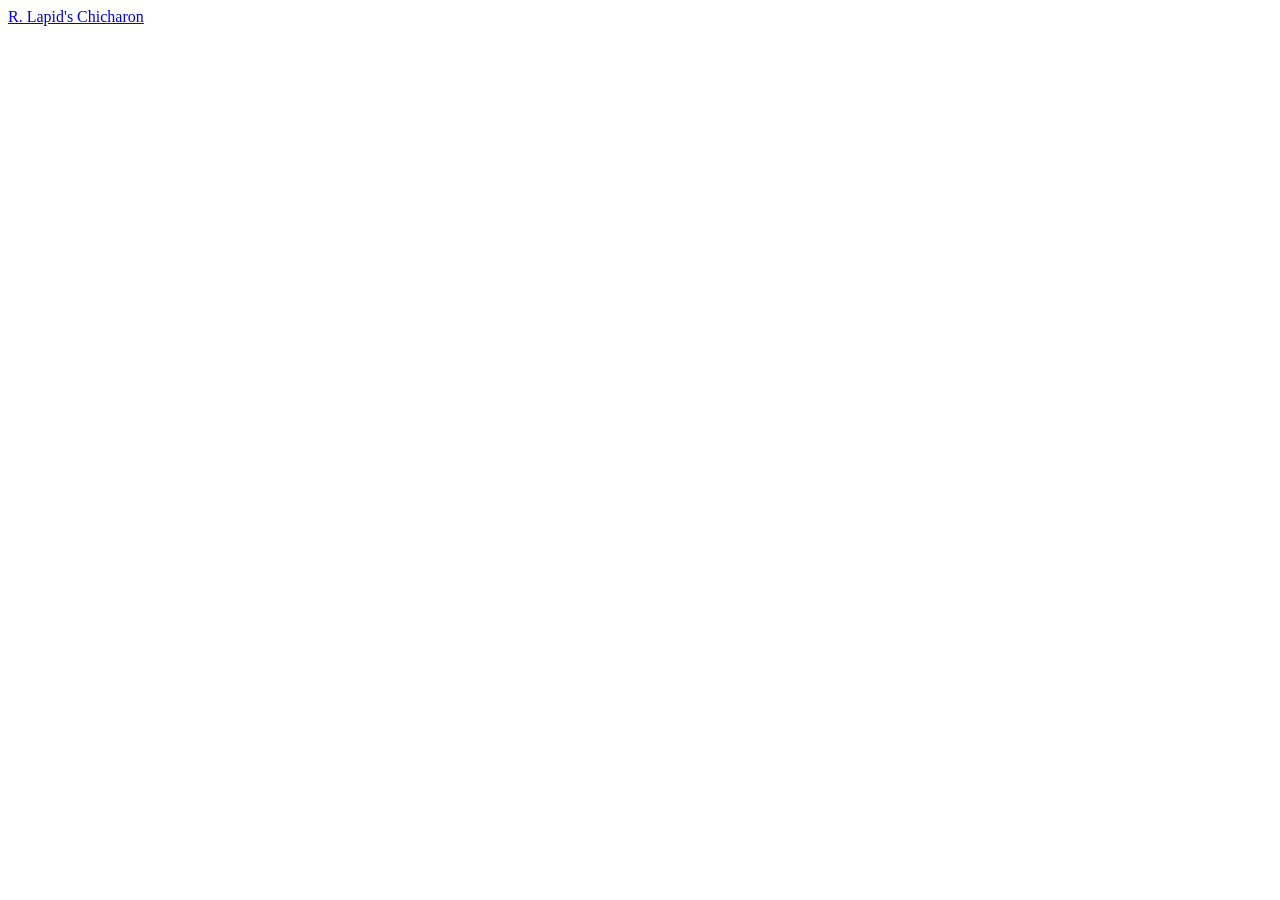
==== index.html @ 8f1e3740 "First commit - committing all current files to the repository" ====
<!DOCTYPE html>
<html lang="en">
<head>
    <meta charset="UTF-8">
    <meta http-equiv="X-UA-Compatible" content="IE=edge">
    <meta name="viewport" content="width=device-width, initial-scale=1.0">
    <title>Document</title>
</head>
<body>
    <a href="R. Lapid's Chicharon/index.html">R. Lapid's Chicharon</a>
</body>
</html>
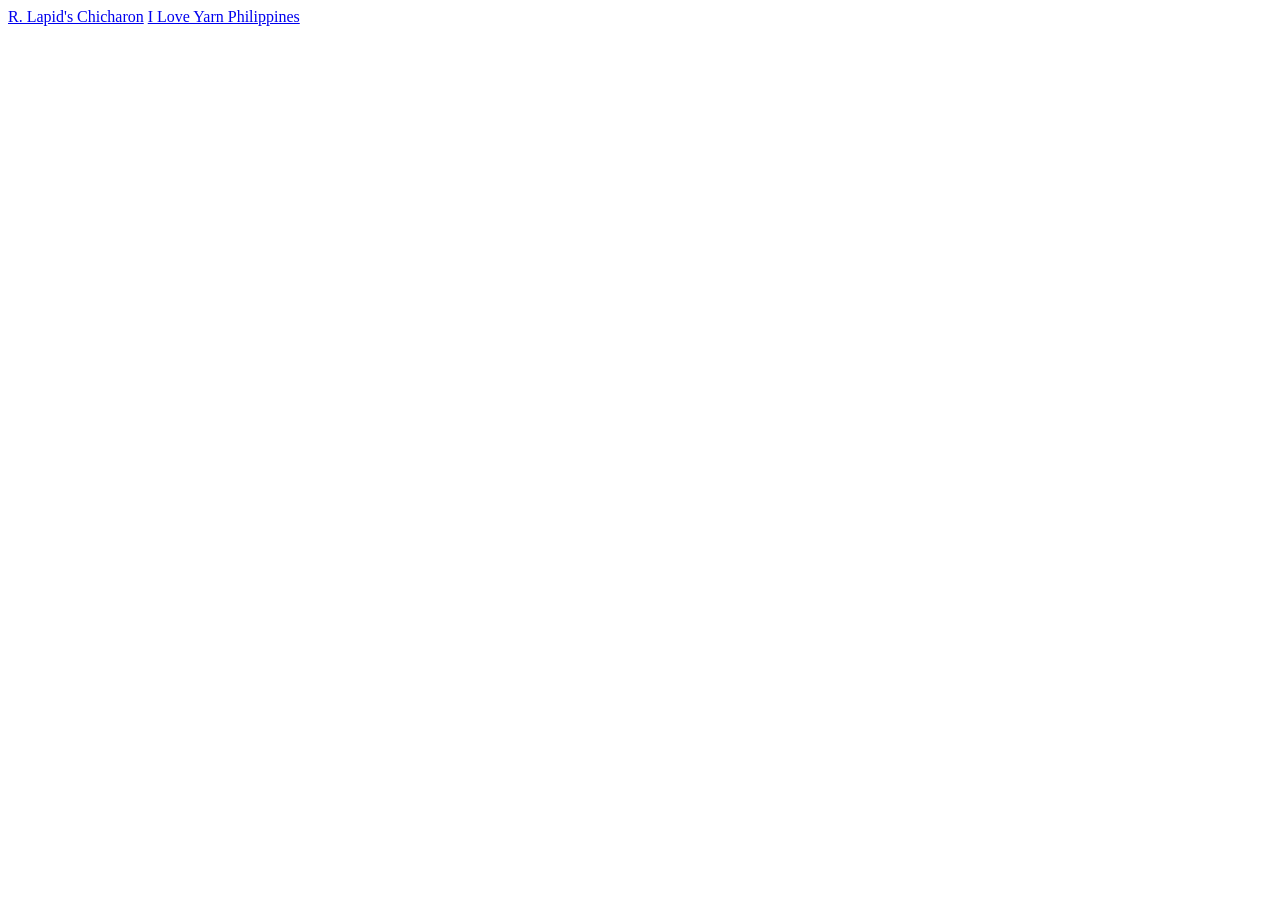
==== commit da6b28f1: "Add reviews section" ====
--- a/index.html
+++ b/index.html
@@ -8,5 +8,6 @@
 </head>
 <body>
     <a href="R. Lapid's Chicharon/index.html">R. Lapid's Chicharon</a>
+    <a href="I Love Yarn Philippines/index.html">I Love Yarn Philippines</a>
 </body>
 </html>
